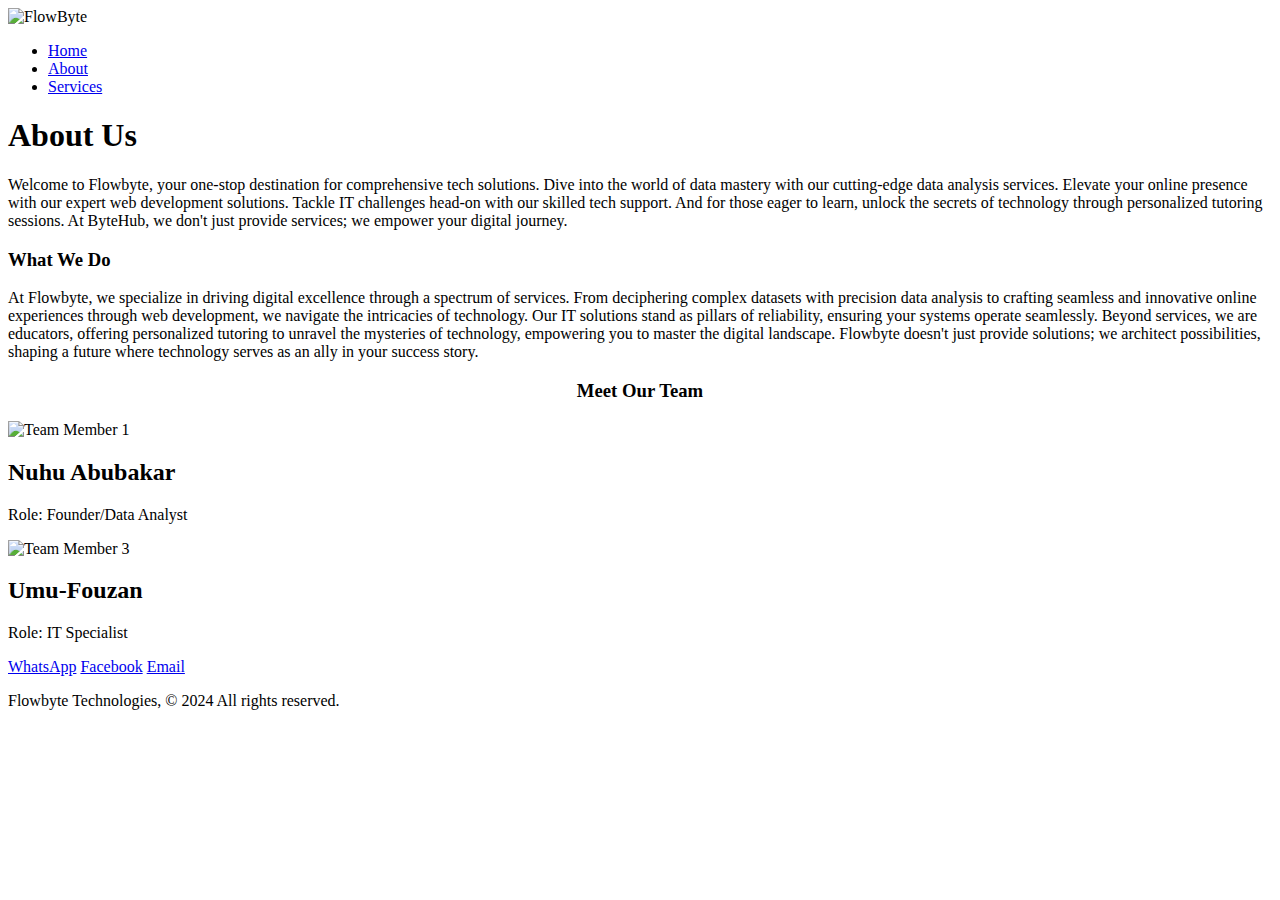
==== about.html @ b59d3ae0 "Add files via upload" ====
<!DOCTYPE html>
<html>
  <head>
    <meta charset="utf-8">
    <meta name="viewport" content="width=device-width, initial-scale=1.0">
    <meta name="description" content="Affordable and professional web design">
	  <meta name="keywords" content="web design, affordable web design, professional web design, data analysis, IT support, data entry, Solar installation">
  	<meta name="author" content="Nuhu ABSediq">
    <title>Flowreach Concepts| Welcome</title>
    <link rel="stylesheet" href="./css/style.css">
    <link rel="icon" href="./img/icon.png">
  </head>
  <body>
    <header>
      <div class="container">
        <div id="branding">
          <img src="img/logo.png" alt="FlowByte">
        </div>
        <nav>
          <ul>
            <li><a href="index.html">Home</a></li>
            <li class="current"><a href="services.html"><a href="about.html">About</a></li>
            <li><a href="services.html">Services</a></li>
          
          </ul>
        </nav>
      </div>
    </header>

    

    <section id="main">
      <div class="container">
        <article id="main-col">
          <h1 class="page-title">About Us</h1>
          <p>
            Welcome to Flowbyte, your one-stop destination for comprehensive tech solutions. Dive into the world of data mastery with our cutting-edge data analysis services. Elevate your online presence with our expert web development solutions. Tackle IT challenges head-on with our skilled tech support. And for those eager to learn, unlock the secrets of technology through personalized tutoring sessions. At ByteHub, we don't just provide services; we empower your digital journey.
          </p>
         
        </article>

        <aside id="sidebar">
          <div class="dark">
            <h3>What We Do</h3>
            <p>At Flowbyte, we specialize in driving digital excellence through a spectrum of services. From deciphering complex datasets with precision data analysis to crafting seamless and innovative online experiences through web development, we navigate the intricacies of technology.

Our IT solutions stand as pillars of reliability, ensuring your systems operate seamlessly. Beyond services, we are educators, offering personalized tutoring to unravel the mysteries of technology, empowering you to master the digital landscape.

Flowbyte doesn't just provide solutions; we architect possibilities, shaping a future where technology serves as an ally in your success story.</p>
          </div>
          
        </aside>
      </div>
    </section>
    <div class="container">
    <h3 align="center">Meet Our Team</h3>

 <div class="team-member"> <img src="img/team.jpg" alt="Team Member 1"> <h2>Nuhu Abubakar</h2> <p>Role: Founder/Data Analyst</p> </div> <div class="team-member"> <img src="img/datae.jpeg" alt="Team Member 3"> <h2>Umu-Fouzan</h2> <p>Role: IT Specialist</p> </div> 
 </div>
    <footer>
        <div class="social-icons">
            <a href="https://wa.me/message/EWAW2BEHQVS7K1" target="_blank"><i class="fab fa-whatsapp"></i>WhatsApp</a>
            <a href="https://www.facebook.com/trufhconce" target="_blank"><i class="fab fa-facebook"></i>Facebook</a>
           <a href="mailto:mrreachad@gmail.com"> <i class="fa-solid fa-envelope"></i>Email</a>
        </div>
    </div>

    <script src="https://cdnjs.cloudflare.com/ajax/libs/font-awesome/6.0.0/js/all.min.js"></script>
      <p>Flowbyte Technologies, &copy; 2024 All rights reserved.</p>
    </footer>
  </body>
</html>
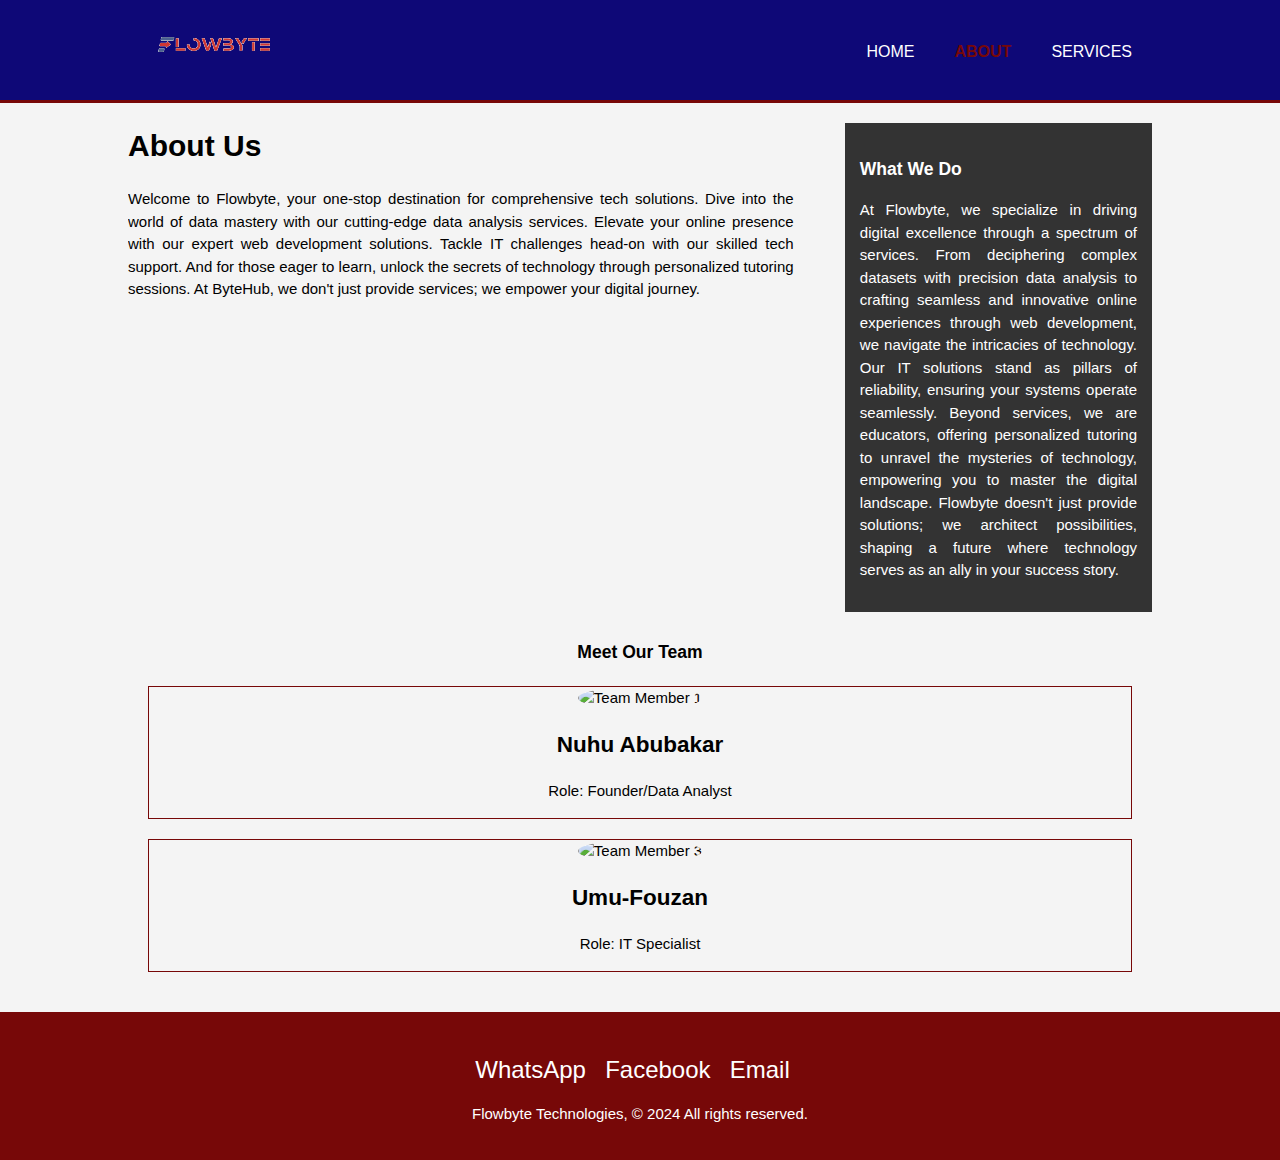
==== commit 63e1bf47: "about.html" ====
--- a/about.html
+++ b/about.html
@@ -7,14 +7,14 @@
 	  <meta name="keywords" content="web design, affordable web design, professional web design, data analysis, IT support, data entry, Solar installation">
   	<meta name="author" content="Nuhu ABSediq">
     <title>Flowreach Concepts| Welcome</title>
-    <link rel="stylesheet" href="./css/style.css">
+    <link rel="stylesheet" href="style.css">
     <link rel="icon" href="./img/icon.png">
   </head>
   <body>
     <header>
       <div class="container">
         <div id="branding">
-          <img src="img/logo.png" alt="FlowByte">
+          <img src="logo.png" alt="FlowByte">
         </div>
         <nav>
           <ul>
--- a/style.css
+++ b/style.css
@@ -0,0 +1,268 @@
+body{
+  font: 15px/1.5 Arial, Helvetica,sans-serif;
+  padding:0;
+  margin:0;
+  background-color:#f4f4f4;
+}
+image{
+    border: auto;
+}
+#more {display: none;}
+
+
+/* Global */
+.container{
+  width:80%;
+  margin:auto;
+  overflow:hidden;
+  text-align: justify;
+}
+section div h2{
+    background-color: rgba(0, 0, 0, 0.7);
+    margin-top: 75%;
+    padding-left: 15px;
+}
+.container1 {
+            max-width: 600px;
+            margin: 50px auto;
+            padding: 20px;
+            background-color: #f3f3f3;
+            box-shadow: 0 0 10px rgba(0, 0, 0, 0.1);
+        }
+        label {
+            display: block;
+            margin-bottom: 8px;
+        }
+        input, textarea {
+            width: 100%;
+            padding: 10px;
+            margin-bottom: 15px;
+            border: 1px solid #ccc;
+            border-radius: 4px;
+            box-sizing: border-box;
+        }
+        button {
+            background-color: #770808;
+            color: #fff;
+            padding: 12px 20px;
+            border: none;
+            border-radius: 4px;
+            cursor: pointer;
+        }
+
+ul{
+  margin:0;
+  padding:0;
+}
+
+.button_1{
+  height:38px;
+  background:#770808;
+  border:0;
+  padding-left: 20px;
+  padding-right:20px;
+  color:#ffffff;
+}
+
+.dark{
+  padding:15px;
+  background: #333333;
+  color:#ffffff;
+  margin-top:10px;
+  margin-bottom:10px;
+}
+
+/* Header **/
+header{
+  background:#0e0877;
+  color:#ffffff;
+  padding-top:30px;
+  min-height:70px;
+  border-bottom:#770808 3px solid;
+}
+
+header a{
+  color:#ffffff;
+  text-decoration:none;
+  text-transform: uppercase;
+  font-size:16px;
+}
+
+header li{
+  float:left;
+  display:inline;
+  padding: 0 20px 0 20px;
+}
+
+header #branding{
+  float:left;
+}
+
+header #branding h1{
+  margin:0;
+}
+
+header nav{
+  float:right;
+  margin-top:10px;
+}
+
+header .highlight, header .current a{
+color:#770808;
+  font-weight:bold;
+}
+
+header a:hover{
+  color:#cccccc;
+  font-weight:bold;
+}
+
+/* Showcase */
+#showcase{
+  min-height:300px;
+  background:url('showcase.jpg') no-repeat;
+  background-position: center;
+  background-size: cover;
+  text-align:center;
+  color:#ffffff;
+}
+
+#showcase h1{
+  margin-top:100px;
+  font-size:55px;
+  margin-bottom:10px;
+}
+
+#showcase p{
+  font-size:20px;
+}
+
+/* Newsletter */
+#newsletter{
+  padding:15px;
+  color:#ffffff;
+  background:#0e0877;
+}
+
+#newsletter h1{
+  float:left;
+}
+
+#newsletter form {
+  float:right;
+  margin-top:15px;
+}
+
+#newsletter input[type="email"]{
+  padding:4px;
+  height:25px;
+  width:250px;
+}
+
+/* Boxes */
+#boxes{
+  margin-top:20px;
+}
+
+#boxes .box{
+  float:left;
+  text-align: center;
+  width:30%;
+  padding:10px;
+}
+
+#boxes .box img{
+  width:90px;
+}
+
+/* Sidebar */
+aside#sidebar{
+  float:right;
+  width:30%;
+  margin-top:10px;
+}
+
+aside#sidebar .quote input, aside#sidebar .quote textarea{
+  width:90%;
+  padding:5px;
+}
+
+/* Main-col */
+article#main-col{
+  float:left;
+  width:65%;
+}
+
+/* Services */
+ul#services li{
+  list-style: none;
+  padding:20px;
+  border: #cccccc solid 1px;
+  margin-bottom:5px;
+  background:#e6e6e6;
+}
+
+footer{
+  padding:20px;
+  margin-top:20px;
+  color:#ffffff;
+  background-color:#770808;
+  text-align: center;
+}
+
+/* Media Queries */
+@media(max-width: 768px){
+  header #branding,
+  header nav,
+  header nav li,
+  #newsletter h1,
+  #newsletter form,
+  #boxes .box,
+  article#main-col,
+  aside#sidebar{
+    float:none;
+    text-align:center;
+    width:100%;
+  }
+
+  header{
+    padding-bottom:20px;
+  }
+
+  #showcase h1{
+    margin-top:40px;
+  }
+
+  #newsletter button, .quote button{
+    display:block;
+    width:100%;
+  }
+
+  #newsletter form input[type="email"], .quote input, .quote textarea{
+    width:100%;
+    margin-bottom:5px;
+  }
+}
+
+.team-member {
+            text-align: center;
+            margin: 20px;
+            border: #770808 1px solid;
+        }
+.team-member img {
+            border-radius: 50%;
+            max-width: 150px;
+            height: auto;
+            }
+            
+.social-icons {
+            margin-top: 20px;
+            line-break: 1;
+        }
+        .social-icons a {
+            margin-right: 15px;
+            color: #fff;
+            text-decoration: none;
+            font-size: 24px;
+        }
+    
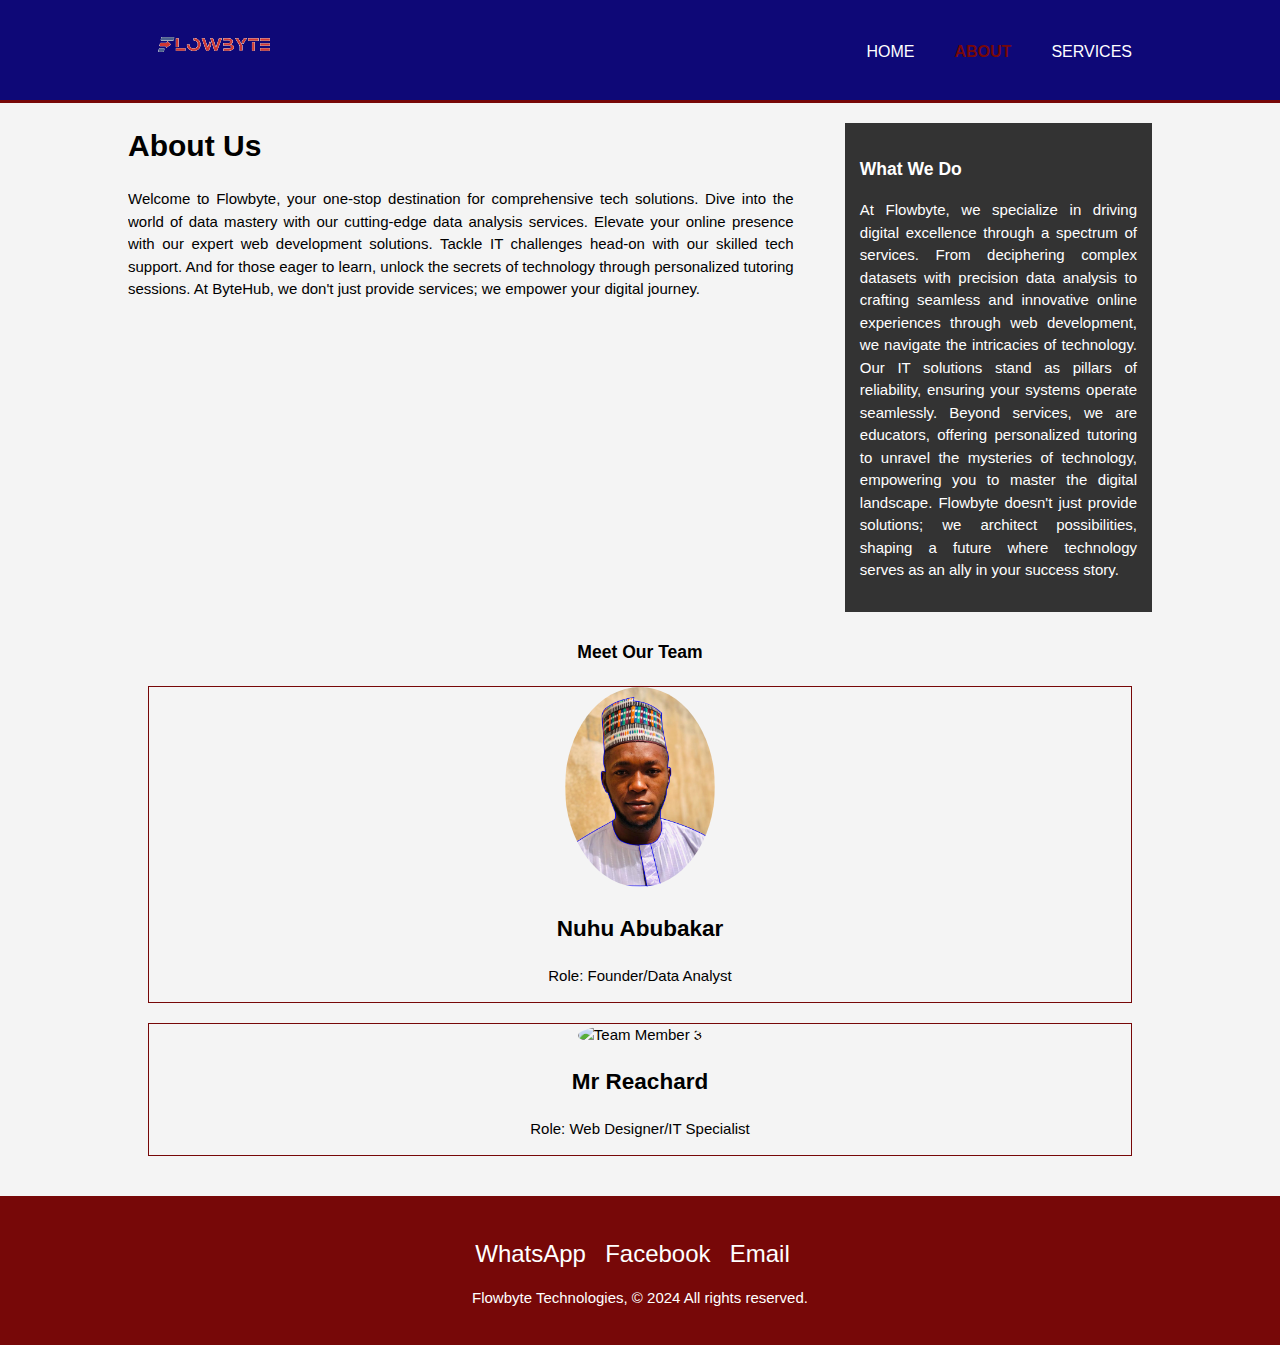
==== commit 60d73b05: "about.html" ====
--- a/about.html
+++ b/about.html
@@ -6,7 +6,7 @@
     <meta name="description" content="Affordable and professional web design">
 	  <meta name="keywords" content="web design, affordable web design, professional web design, data analysis, IT support, data entry, Solar installation">
   	<meta name="author" content="Nuhu ABSediq">
-    <title>Flowreach Concepts| Welcome</title>
+    <title>Flowbyte Tech| about us</title>
     <link rel="stylesheet" href="style.css">
     <link rel="icon" href="./img/icon.png">
   </head>
@@ -55,7 +55,7 @@
     <div class="container">
     <h3 align="center">Meet Our Team</h3>
 
- <div class="team-member"> <img src="img/team.jpg" alt="Team Member 1"> <h2>Nuhu Abubakar</h2> <p>Role: Founder/Data Analyst</p> </div> <div class="team-member"> <img src="img/datae.jpeg" alt="Team Member 3"> <h2>Umu-Fouzan</h2> <p>Role: IT Specialist</p> </div> 
+ <div class="team-member"> <img src="team.jpg" alt="Team Member 1"> <h2>Nuhu Abubakar</h2> <p>Role: Founder/Data Analyst</p> </div> <div class="team-member"> <img src="datae.jpeg" alt="Team Member 3"> <h2>Mr Reachard</h2> <p>Role: Web Designer/IT Specialist</p> </div> 
  </div>
     <footer>
         <div class="social-icons">
